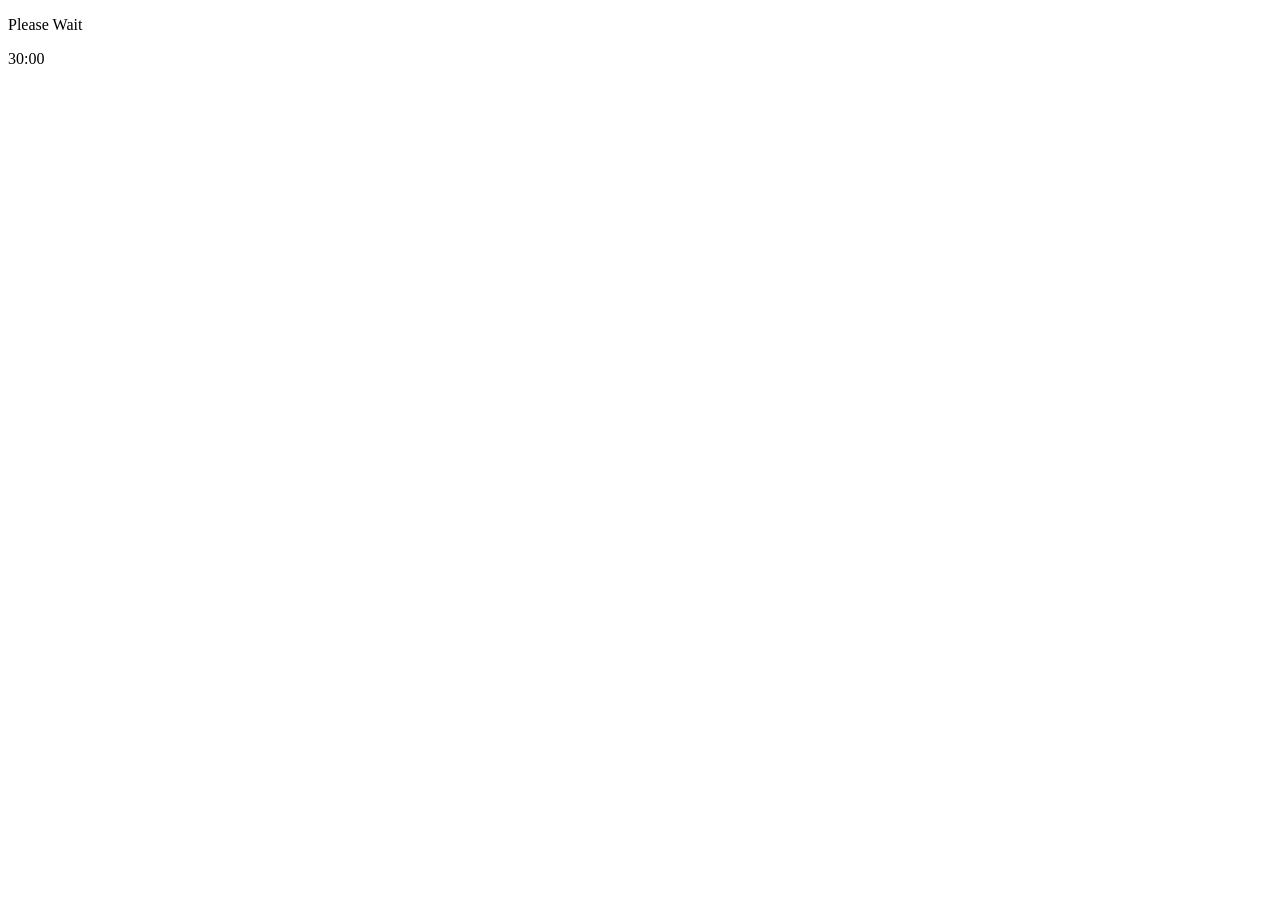
==== thanksforplaying.html @ a8f278f9 "added font" ====
<!DOCTYPE html>
<html>
<head>
  <title>thanks for playing</title>
  <link rel="preconnect" href="https://fonts.googleapis.com">
  <link rel="preconnect" href="https://fonts.gstatic.com" crossorigin>
  <link href="https://fonts.googleapis.com/css2?family=Jersey+10&display=swap" rel="stylesheet"> 
</head>
<body>
<div>
  <p>
    Please Wait
  </p>
  <p>
    <span id="timer">30:00</span>
  </p>
  <script>
    let timeLeft = 30 * 60;
    function updateTimer() {
      let minutes = Math.floor(timeLeft / 60);
      let seconds = timeLeft % 60;

      seconds = seconds < 10 ? "0" + seconds : seconds;

      document.getElementById("timer").textContent = minutes + ":" + seconds;

      if (timeLeft > 0) {
        timeLeft--;
      }
    }
    updateTimer();
    setInterval(updateTimer, 1000);
  </script>
</div>
</body>
</html>
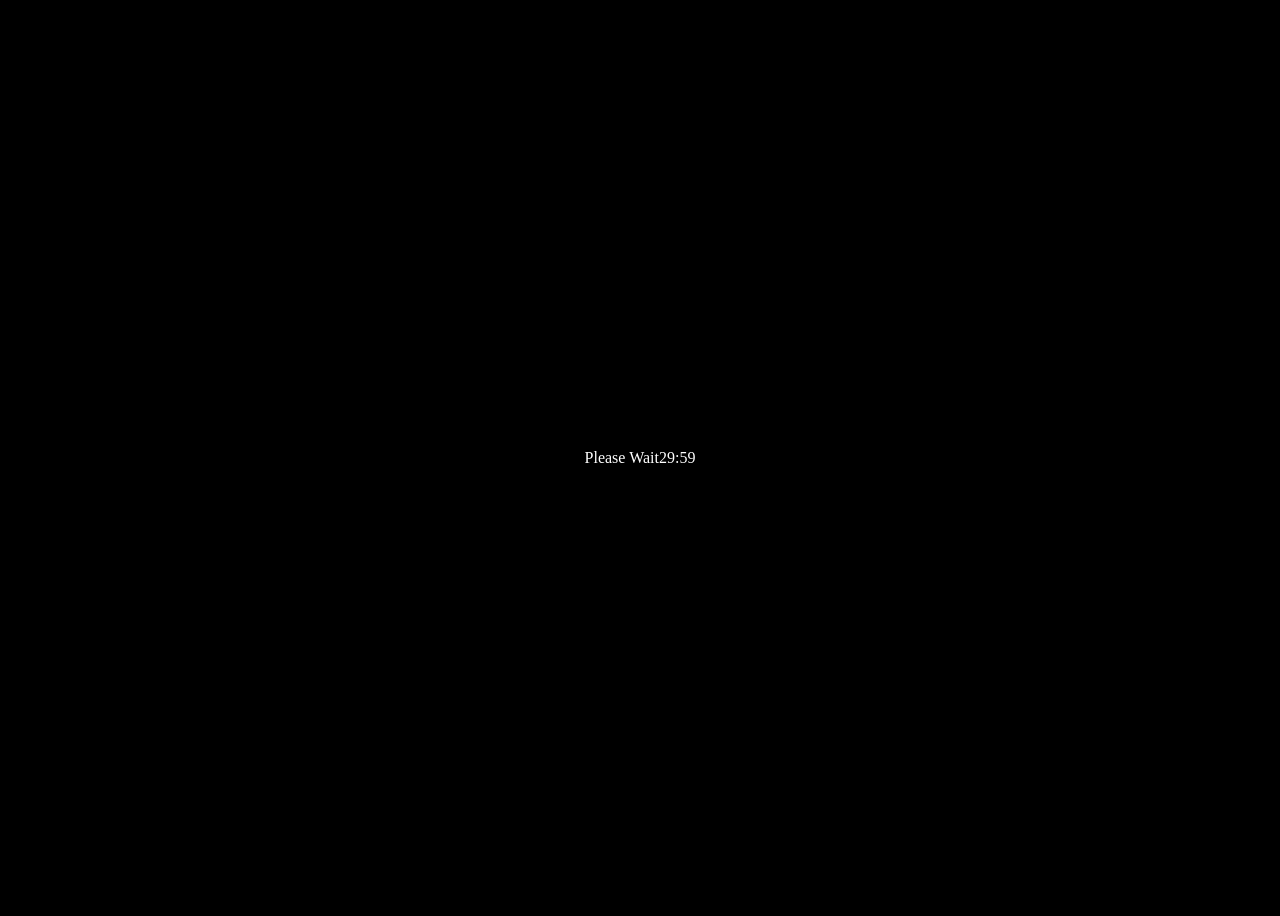
==== commit ff6a12ac: "Add stylesheet link to thanksforplaying.html" ====
--- a/thanksforplaying.html
+++ b/thanksforplaying.html
@@ -2,9 +2,8 @@
 <html>
 <head>
   <title>thanks for playing</title>
-  <link rel="preconnect" href="https://fonts.googleapis.com">
-  <link rel="preconnect" href="https://fonts.gstatic.com" crossorigin>
-  <link href="https://fonts.googleapis.com/css2?family=Jersey+10&display=swap" rel="stylesheet"> 
+  <link href="https://fonts.googleapis.com/css2?family=Jersey+10&display=swap" rel="stylesheet">
+  <link href="styles.css" rel="stylesheet">
 </head>
 <body>
 <div>
--- a/styles.css
+++ b/styles.css
@@ -0,0 +1,35 @@
+@import url('https://fonts.googleapis.com/css2?family=Jersey+10&display=swap');
+body {
+	background-color: black;
+    color:white;
+    font-family: 'Jersey 10';
+}
+/* button[type="submit"] {
+	background-color: black;
+	font-family: 'Jersey 10';
+	border: 0.5px solid white;
+	color: white;
+
+} */
+input[type=text] {
+		color: white;
+		background-color: black;
+		border: 0.5px solid white;
+		padding-right: 15%;
+		padding-bottom: 5%;
+        font-family: 'Jersey 10';
+	}
+
+div {
+	display: flex; 
+	justify-content: center; 
+	align-items: center; 
+	height: 100vh;
+	width: 100%;
+}
+.jersey-10-regular {
+  font-family: "Jersey 10", sans-serif;
+  font-weight: 400;
+  font-style: normal;
+}
+
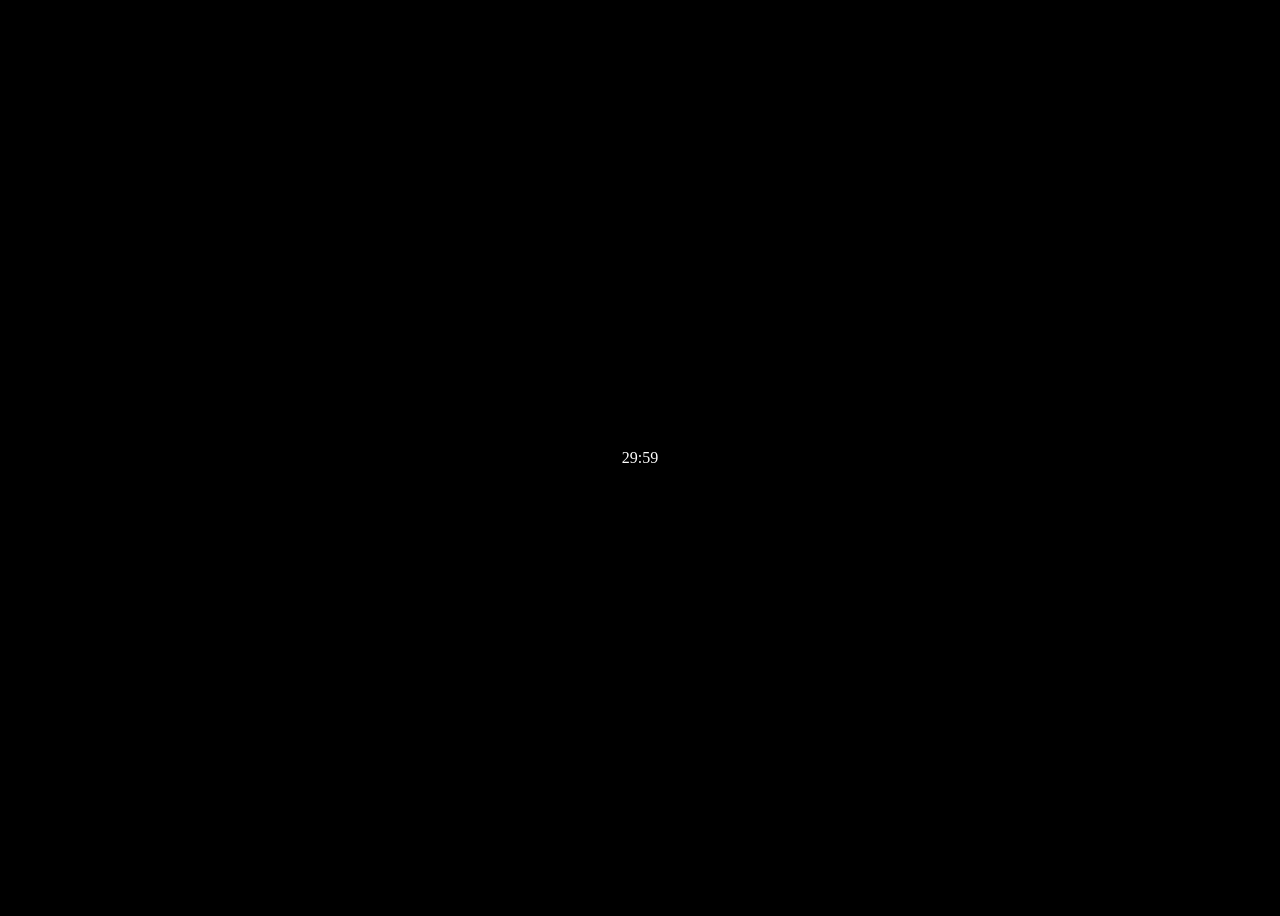
==== commit 79e52879: "Remove 'Please Wait' from thanksforplaying.html Removed 'Please Wait' text from the HTML." ====
--- a/thanksforplaying.html
+++ b/thanksforplaying.html
@@ -7,12 +7,7 @@
 </head>
 <body>
 <div>
-  <p>
-    Please Wait
-  </p>
-  <p>
     <span id="timer">30:00</span>
-  </p>
   <script>
     let timeLeft = 30 * 60;
     function updateTimer() {
--- a/styles.css
+++ b/styles.css
@@ -4,13 +4,13 @@
     color:white;
     font-family: 'Jersey 10';
 }
-/* button[type="submit"] {
+button[type="submit"] {
 	background-color: black;
 	font-family: 'Jersey 10';
 	border: 0.5px solid white;
 	color: white;
 
-} */
+}
 input[type=text] {
 		color: white;
 		background-color: black;
@@ -33,3 +33,4 @@
   font-style: normal;
 }
 
+
